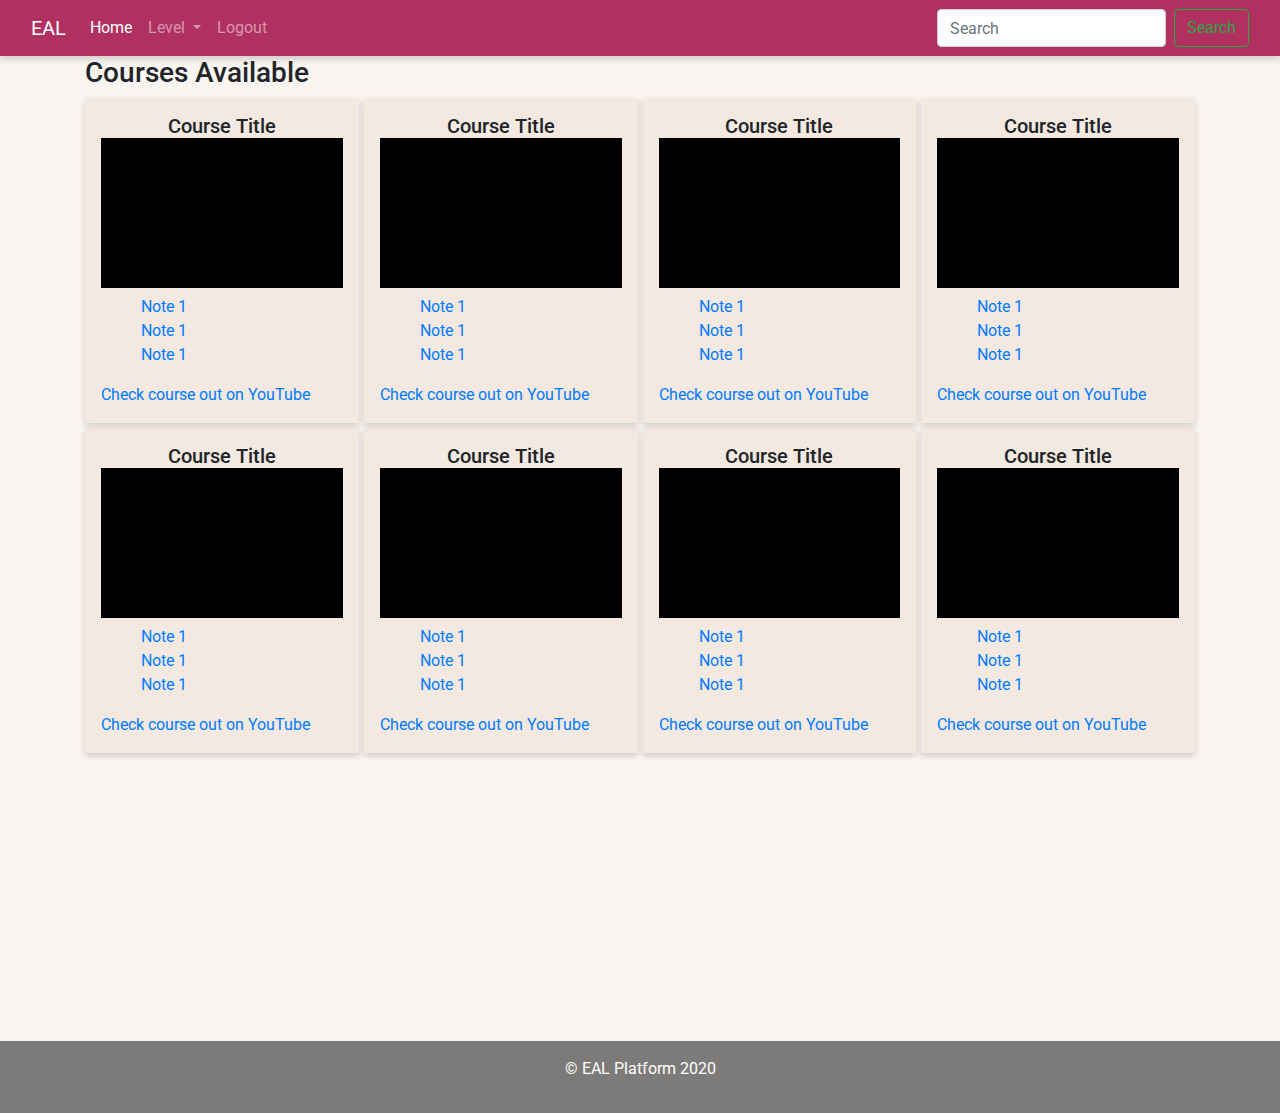
==== courses.html @ 0123ab3b "Courses page layout" ====
<!DOCTYPE html>
<html lang="en">
<head>
    <meta charset="UTF-8">
    <meta name="viewport" content="width=device-width, initial-scale=1.0">
    <meta http-equiv="X-UA-Compatible" content="ie=edge">
    <link rel="stylesheet" href="https://stackpath.bootstrapcdn.com/bootstrap/4.4.1/css/bootstrap.min.css" integrity="sha384-Vkoo8x4CGsO3+Hhxv8T/Q5PaXtkKtu6ug5TOeNV6gBiFeWPGFN9MuhOf23Q9Ifjh" crossorigin="anonymous">
    <link rel="stylesheet" href="./css/style.css">
    <title>Courses</title>
</head>
<body>
    <header>
        <nav class="navbar navbar-expand-md navbar-dark bg-dark">
            <div class="container-fluid">
                <a class="navbar-brand" href="#">EAL</a>
                <button class="navbar-toggler" type="button" data-toggle="collapse"
                    data-target="#navbarSupportedContent" aria-controls="navbarSupportedContent" aria-expanded="false"
                    aria-label="Toggle navigation">
                    <span class="navbar-toggler-icon"></span>
                </button>

                <div class="collapse navbar-collapse" id="navbarSupportedContent">
                <ul class="navbar-nav mr-auto">
                    <li class="nav-item active">
                    <a class="nav-link" href="./homepage.html">Home<span class="sr-only">(current)</span></a>
                    </li>
                    <li class="nav-item dropdown"></li>
                    <a class="nav-link dropdown-toggle" href="#" id="navbarDropdown" role="button" data-toggle="dropdown" aria-haspopup="true" aria-expanded="false">
                        Level
                    </a>
                    <div class="dropdown-menu" aria-labelledby="navbarDropdown">
                        <a class="dropdown-item" href="#">100</a>
                        <div class="dropdown-divider"></div>
                        <a class="dropdown-item" href="#">200</a>
                        <div class="dropdown-divider"></div>
                        <a class="dropdown-item" href="#">300</a>
                        <div class="dropdown-divider"></div>
                        <a class="dropdown-item" href="#">400</a>
                    </div>
                    <li class="nav-item">
                    <a class="nav-link" href="./index.html">Logout</a>
                    </li>
                    
                </ul>
                <form class="form-inline my-2 my-lg-0">
                    <input class="form-control mr-sm-2" type="search" placeholder="Search" aria-label="Search">
                    <button class="btn btn-outline-success my-2 my-sm-0" type="submit">Search</button>
                </form>
                </div>
            </div>
        </nav>
    </header>
    <main>
        <section class="container">
            <h3>Courses Available</h3>
            <div class="course-collection">
                <div class="course">
                    <h5 class="course-title">Course Title</h5>
                    <video class="course-video"></video>
                    <ul class="course-notes">
                        <a href="#" download="#"><li>Note 1</li></a>
                        <a href="#" download="#"><li>Note 1</li></a>
                        <a href="#" download="#"><li>Note 1</li></a>
                    </ul>
                    <a href="#" class="course-youtube">Check course out on YouTube</a>
                </div>
                <div class="course">
                    <h5 class="course-title">Course Title</h5>
                    <video class="course-video"></video>
                    <ul class="course-notes">
                        <a href="#" download="#"><li>Note 1</li></a>
                        <a href="#" download="#"><li>Note 1</li></a>
                        <a href="#" download="#"><li>Note 1</li></a>
                    </ul>
                    <a href="#" class="course-youtube">Check course out on YouTube</a>
                </div>
                <div class="course">
                    <h5 class="course-title">Course Title</h5>
                    <video class="course-video"></video>
                    <ul class="course-notes">
                        <a href="#" download="#"><li>Note 1</li></a>
                        <a href="#" download="#"><li>Note 1</li></a>
                        <a href="#" download="#"><li>Note 1</li></a>
                    </ul>
                    <a href="#" class="course-youtube">Check course out on YouTube</a>
                </div>
                <div class="course">
                    <h5 class="course-title">Course Title</h5>
                    <video class="course-video"></video>
                    <ul class="course-notes">
                        <a href="#" download="#"><li>Note 1</li></a>
                        <a href="#" download="#"><li>Note 1</li></a>
                        <a href="#" download="#"><li>Note 1</li></a>
                    </ul>
                    <a href="#" class="course-youtube">Check course out on YouTube</a>
                </div>
                <div class="course">
                    <h5 class="course-title">Course Title</h5>
                    <video class="course-video"></video>
                    <ul class="course-notes">
                        <a href="#" download="#"><li>Note 1</li></a>
                        <a href="#" download="#"><li>Note 1</li></a>
                        <a href="#" download="#"><li>Note 1</li></a>
                    </ul>
                    <a href="#" class="course-youtube">Check course out on YouTube</a>
                </div>
                <div class="course">
                    <h5 class="course-title">Course Title</h5>
                    <video class="course-video"></video>
                    <ul class="course-notes">
                        <a href="#" download="#"><li>Note 1</li></a>
                        <a href="#" download="#"><li>Note 1</li></a>
                        <a href="#" download="#"><li>Note 1</li></a>
                    </ul>
                    <a href="#" class="course-youtube">Check course out on YouTube</a>
                </div>
                <div class="course">
                    <h5 class="course-title">Course Title</h5>
                    <video class="course-video"></video>
                    <ul class="course-notes">
                        <a href="#" download="#"><li>Note 1</li></a>
                        <a href="#" download="#"><li>Note 1</li></a>
                        <a href="#" download="#"><li>Note 1</li></a>
                    </ul>
                    <a href="#" class="course-youtube">Check course out on YouTube</a>
                </div>
                <div class="course">
                    <h5 class="course-title">Course Title</h5>
                    <video class="course-video"></video>
                    <ul class="course-notes">
                        <a href="#" download="#"><li>Note 1</li></a>
                        <a href="#" download="#"><li>Note 1</li></a>
                        <a href="#" download="#"><li>Note 1</li></a>
                    </ul>
                    <a href="#" class="course-youtube">Check course out on YouTube</a>
                </div>
            </div>
        </section>
    </main>
    <footer>
        <p>&copy; EAL Platform 2020</p>
    </footer>
<script src="https://code.jquery.com/jquery-3.4.1.slim.min.js" integrity="sha384-J6qa4849blE2+poT4WnyKhv5vZF5SrPo0iEjwBvKU7imGFAV0wwj1yYfoRSJoZ+n" crossorigin="anonymous"></script>
<script src="https://cdn.jsdelivr.net/npm/popper.js@1.16.0/dist/umd/popper.min.js" integrity="sha384-Q6E9RHvbIyZFJoft+2mJbHaEWldlvI9IOYy5n3zV9zzTtmI3UksdQRVvoxMfooAo" crossorigin="anonymous"></script>
<script src="https://stackpath.bootstrapcdn.com/bootstrap/4.4.1/js/bootstrap.min.js" integrity="sha384-wfSDF2E50Y2D1uUdj0O3uMBJnjuUD4Ih7YwaYd1iqfktj0Uod8GCExl3Og8ifwB6" crossorigin="anonymous"></script>
</body>
</html>
---- css/style.css ----
@import url('https://fonts.googleapis.com/css?family=Roboto&display=swap');

body{
    font-family: 'Roboto', sans-serif;
    margin: 0;
    padding: 0;
    background-color: #964b000f;
}

/* Homepage & Dept page */

.bg-dark{
    background-color: #B03060 !important;
    box-shadow: 0 3px 6px #00000029;
}


.cat {
    display: flex;
    flex-wrap: wrap;
}

.cat a{
    text-decoration: none;
    color: black;
}

.catitem {
    cursor: pointer;
    background-color: #eee;
    margin-bottom: 10px;
    padding: 10px;
    margin-right: 10px;
    width: fit-content;
    border-radius: 10px;
}

.catitem:hover {
    background-color: rgb(212, 212, 212);
}

.catitem a{
    color: #000;
    text-decoration: none;
}
body {
    overflow-x: hidden;
}

.card-wrapper {
    overflow: auto;
    display: flex;
    margin-top: 1rem;
}

.card {
    width: 50%;
    margin-right: 30px;
    flex-shrink: 0;
    height: auto;
    text-align: center;
    box-shadow: 0px 3px 6px #00000029;
    border-radius: 9px;
}

.cardimg {
    width: auto;
    height: 120px;
    border-top-left-radius: 9px;
    border-top-right-radius: 9px;
    box-shadow: 0px 3px 6px #00000029;
}

::-webkit-scrollbar {
    width: 8px;
    background-color: #eee;

}

::-webkit-scrollbar-track {
    border-radius: 10px;
    background-color: #fff;
}

::-webkit-scrollbar-thumb {
    background-color: #eee;
    border-radius: 7px;
}

/* Courses */

.course-collection{
    display: grid;
    grid-template-columns: repeat(auto-fill,minmax(270px,1fr));
    grid-gap: 5px;
}

.course-title{
    text-align: center;
    margin: auto;
}

.course{
    padding: 1rem;
    background-color: #964b000f;
    box-shadow: 0px 3px 6px #00000029;
}

.course-video{
    background-color: black;
    width: 100%;
    margin: auto;
}

.course-notes{
    list-style: none;
}


footer {
    text-align: center;
    position: relative;
    bottom: 0;
    width: 100%;
    margin-top: 18rem;
    padding: 1rem;
    background-color: #1f1f1f91;
    color: white;
}
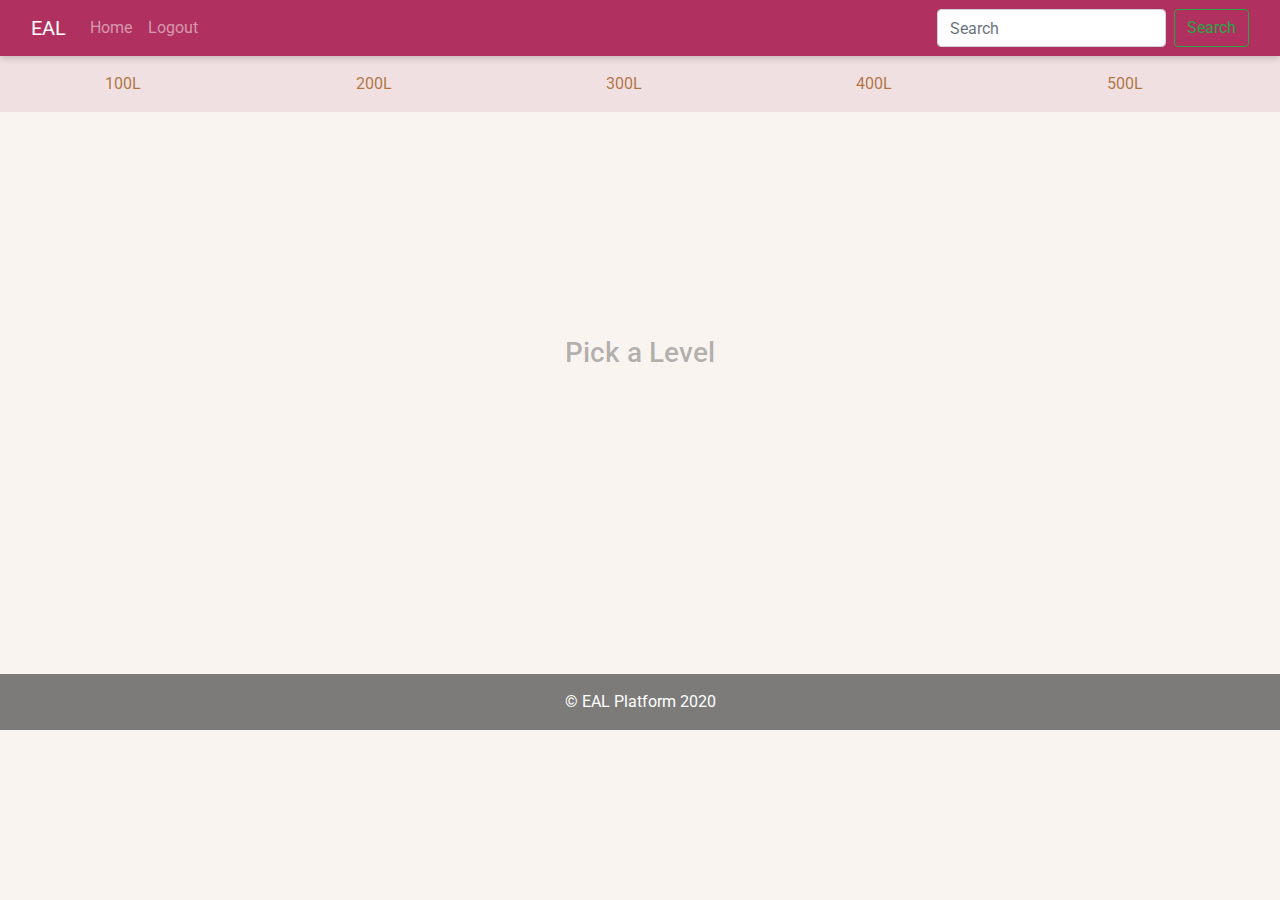
==== commit f2fdd4da: "Levels tab added" ====
--- a/courses.html
+++ b/courses.html
@@ -21,22 +21,9 @@
 
                 <div class="collapse navbar-collapse" id="navbarSupportedContent">
                 <ul class="navbar-nav mr-auto">
-                    <li class="nav-item active">
+                    <li class="nav-item">
                     <a class="nav-link" href="./homepage.html">Home<span class="sr-only">(current)</span></a>
                     </li>
-                    <li class="nav-item dropdown"></li>
-                    <a class="nav-link dropdown-toggle" href="#" id="navbarDropdown" role="button" data-toggle="dropdown" aria-haspopup="true" aria-expanded="false">
-                        Level
-                    </a>
-                    <div class="dropdown-menu" aria-labelledby="navbarDropdown">
-                        <a class="dropdown-item" href="#">100</a>
-                        <div class="dropdown-divider"></div>
-                        <a class="dropdown-item" href="#">200</a>
-                        <div class="dropdown-divider"></div>
-                        <a class="dropdown-item" href="#">300</a>
-                        <div class="dropdown-divider"></div>
-                        <a class="dropdown-item" href="#">400</a>
-                    </div>
                     <li class="nav-item">
                     <a class="nav-link" href="./index.html">Logout</a>
                     </li>
@@ -51,8 +38,29 @@
         </nav>
     </header>
     <main>
+        <div class="levels-div">
+            <p class="level">
+                100L
+            </p>
+            <p class="level">
+                200L
+            </p>
+            <p class="level">
+                300L
+            </p>
+            <p class="level">
+                400L
+            </p>
+            <p class="level">
+                500L
+            </p>
+        </div>
         <section class="container">
-            <h3>Courses Available</h3>
+            
+            <div id="default-course-page">
+                <h3>Pick a Level</h3>
+            </div>
+            <!-- <h3>Courses Available</h3> -->
             <div class="course-collection">
                 <div class="course">
                     <h5 class="course-title">Course Title</h5>
@@ -140,8 +148,11 @@
     <footer>
         <p>&copy; EAL Platform 2020</p>
     </footer>
-<script src="https://code.jquery.com/jquery-3.4.1.slim.min.js" integrity="sha384-J6qa4849blE2+poT4WnyKhv5vZF5SrPo0iEjwBvKU7imGFAV0wwj1yYfoRSJoZ+n" crossorigin="anonymous"></script>
-<script src="https://cdn.jsdelivr.net/npm/popper.js@1.16.0/dist/umd/popper.min.js" integrity="sha384-Q6E9RHvbIyZFJoft+2mJbHaEWldlvI9IOYy5n3zV9zzTtmI3UksdQRVvoxMfooAo" crossorigin="anonymous"></script>
-<script src="https://stackpath.bootstrapcdn.com/bootstrap/4.4.1/js/bootstrap.min.js" integrity="sha384-wfSDF2E50Y2D1uUdj0O3uMBJnjuUD4Ih7YwaYd1iqfktj0Uod8GCExl3Og8ifwB6" crossorigin="anonymous"></script>
+
+    
+    <script src="https://code.jquery.com/jquery-3.4.1.slim.min.js" integrity="sha384-J6qa4849blE2+poT4WnyKhv5vZF5SrPo0iEjwBvKU7imGFAV0wwj1yYfoRSJoZ+n" crossorigin="anonymous"></script>
+    <script src="https://cdn.jsdelivr.net/npm/popper.js@1.16.0/dist/umd/popper.min.js" integrity="sha384-Q6E9RHvbIyZFJoft+2mJbHaEWldlvI9IOYy5n3zV9zzTtmI3UksdQRVvoxMfooAo" crossorigin="anonymous"></script>
+    <script src="https://stackpath.bootstrapcdn.com/bootstrap/4.4.1/js/bootstrap.min.js" integrity="sha384-wfSDF2E50Y2D1uUdj0O3uMBJnjuUD4Ih7YwaYd1iqfktj0Uod8GCExl3Og8ifwB6" crossorigin="anonymous"></script>
+    <script src="./scripts/courses.js"></script>
 </body>
 </html>--- a/css/style.css
+++ b/css/style.css
@@ -5,6 +5,10 @@
     margin: 0;
     padding: 0;
     background-color: #964b000f;
+}
+
+.container{
+    padding: 0;
 }
 
 /* Homepage & Dept page */
@@ -87,10 +91,55 @@
     border-radius: 7px;
 }
 
+/* Levels */
+
+.levels-div{
+    background-color: #b030601a;
+    width: 100%;
+    margin-bottom: 1rem;
+}
+
+.level{
+    cursor: pointer;
+    display: inline-block;
+    text-decoration: none !important;
+    text-align: center;
+    color: #964b00ba;
+    width: 15%;
+    padding: 1rem 0.5rem 1rem 0.5rem;
+    margin-left: 0.3rem;
+    margin-right: 0.3rem;
+    margin-bottom: 0;
+    transition: 0.3s;
+}
+
+.level:hover{
+    background-color: #964b00ea;
+    color: #fff;
+}
+
+
+.level:active{
+    background-color: #964b00ea;
+    color: #fff;
+}
+
+#default-course-page h3{
+    margin: 4rem auto;
+    padding: 10rem 2rem;
+    text-align: center;
+    color: #0000004a;
+}
+
+.welcome-text{
+    padding: 1rem;
+    margin: 1rem;
+}
+
 /* Courses */
 
 .course-collection{
-    display: grid;
+    display: none;
     grid-template-columns: repeat(auto-fill,minmax(270px,1fr));
     grid-gap: 5px;
 }
@@ -122,8 +171,33 @@
     position: relative;
     bottom: 0;
     width: 100%;
-    margin-top: 18rem;
+    margin-top: 9rem;
     padding: 1rem;
     background-color: #1f1f1f91;
     color: white;
+}
+
+footer p{
+    margin-bottom: 0;
+}
+
+@media(min-width:25rem){
+    .level{
+        padding: 1rem;
+        margin-left: 0.5rem;
+        margin-right: 0.5rem;
+    }
+}
+
+@media(min-width:40rem){
+    .container{
+        padding: 0 15px 0 15px;
+    }
+    
+}
+
+@media(min-width:61rem){
+    .level{
+        width: 18%;
+    }
 }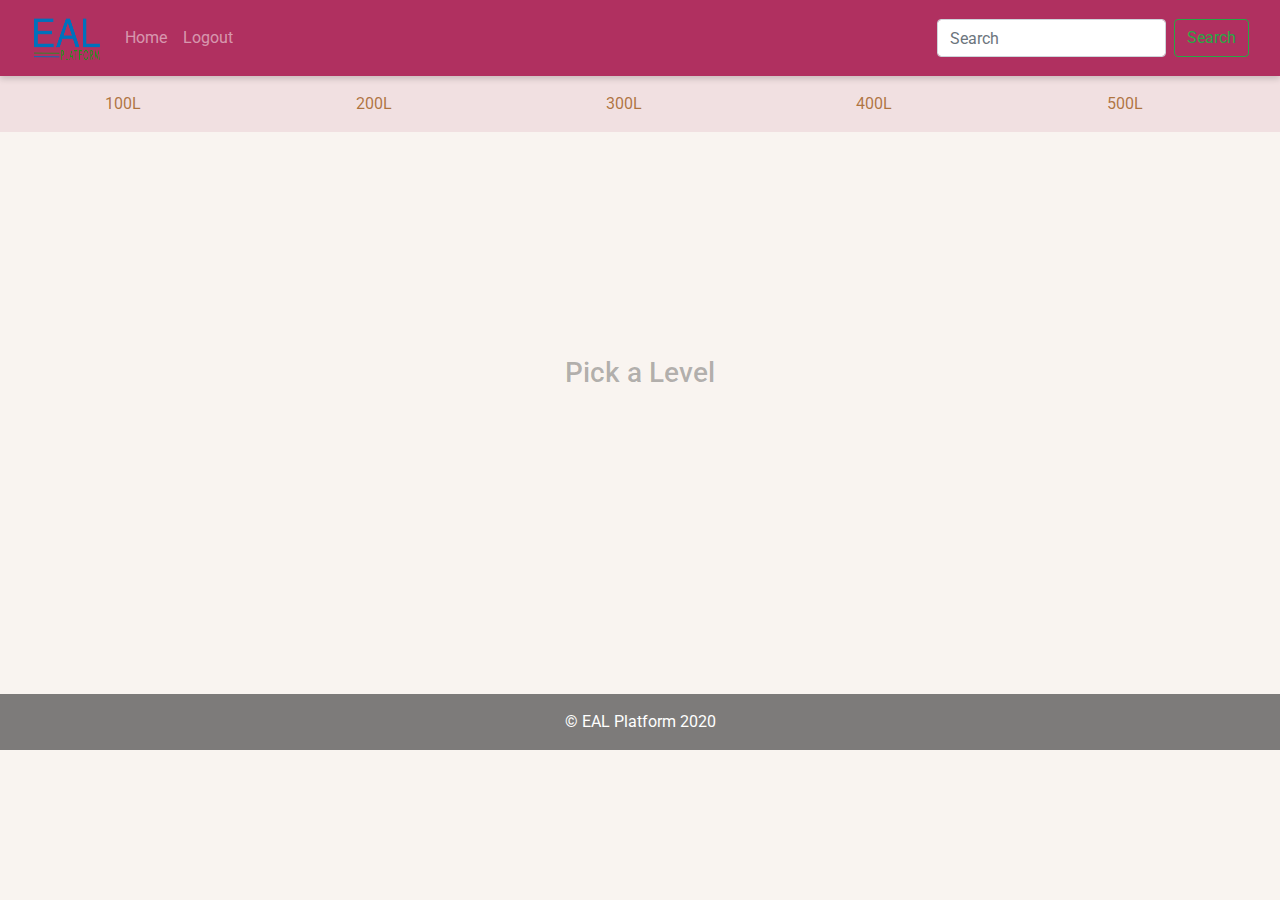
==== commit e6171caa: "Logo upload" ====
--- a/courses.html
+++ b/courses.html
@@ -12,7 +12,7 @@
     <header>
         <nav class="navbar navbar-expand-md navbar-dark bg-dark">
             <div class="container-fluid">
-                <a class="navbar-brand" href="#">EAL</a>
+                <a class="navbar-brand" href="#"><img src="./images/EAL LOGO.png"></a>
                 <button class="navbar-toggler" type="button" data-toggle="collapse"
                     data-target="#navbarSupportedContent" aria-controls="navbarSupportedContent" aria-expanded="false"
                     aria-label="Toggle navigation">
--- a/css/style.css
+++ b/css/style.css
@@ -9,6 +9,11 @@
 
 .container{
     padding: 0;
+}
+
+.navbar-brand img{
+    width: 70px;
+    height: 50px;
 }
 
 /* Homepage & Dept page */
